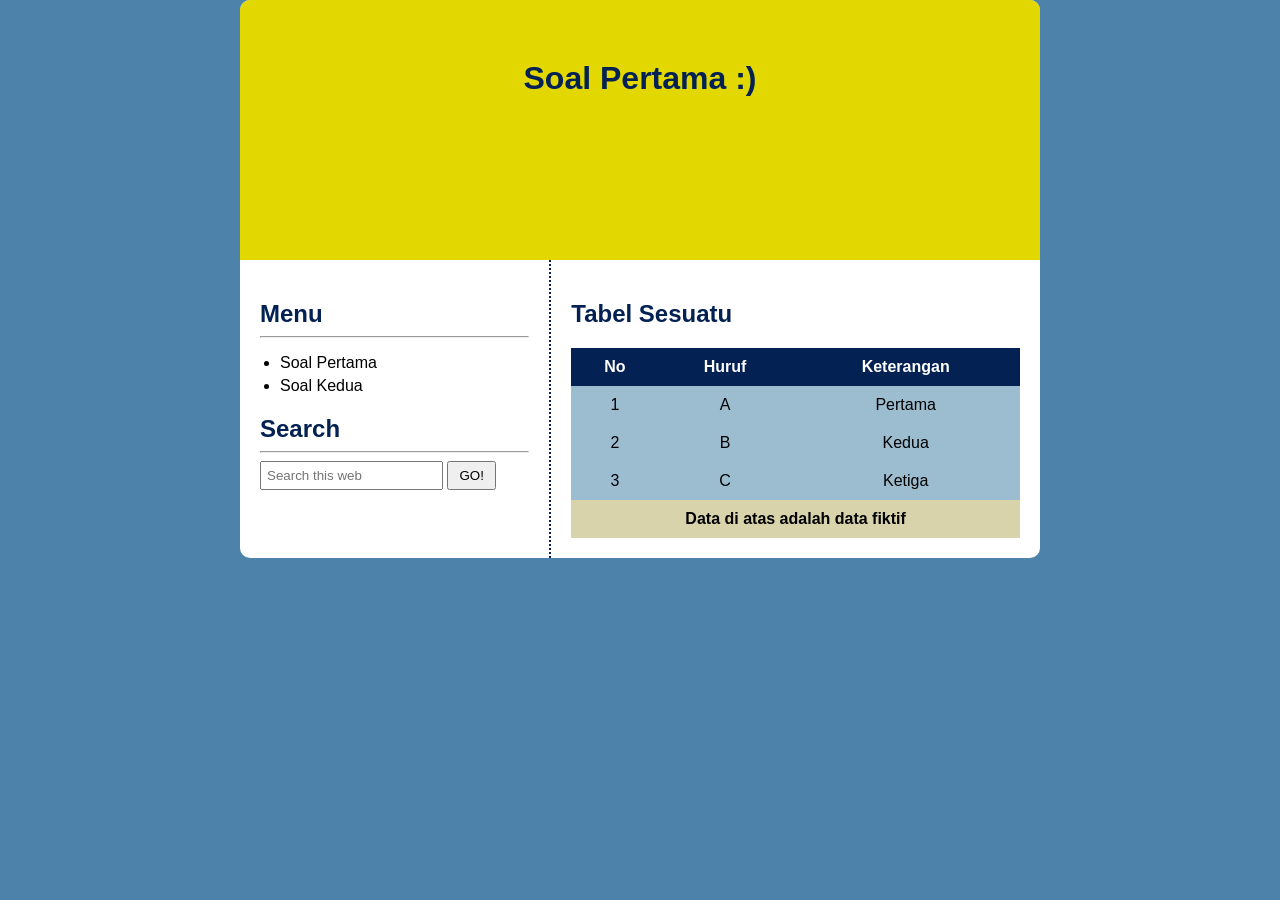
==== soal1.html @ 36c7310f "first commit" ====
<!DOCTYPE html>
<html>
<head>
    <title>Soal Pertama</title>
    <link rel="stylesheet" href="css/style.css">
</head>
<body>

<div class="container">

    <div class="header">
        <h1>Soal Pertama :)</h1>
    </div>

    <div class="content">

        <div class="sidebar">
            <h2>Menu</h2>
            <hr>
            <ul>
                <li>Soal Pertama</li>
                <li>Soal Kedua</li>
            </ul>

            <h2>Search</h2>
            <hr>
            <input type="text" placeholder="Search this web">
            <button>GO!</button>
        </div>

        <div class="main">
            <h2>Tabel Sesuatu</h2>

            <table>
                <tr>
                    <th>No</th>
                    <th>Huruf</th>
                    <th>Keterangan</th>
                </tr>
                <tr>
                    <td>1</td>
                    <td>A</td>
                    <td>Pertama</td>
                </tr>
                <tr>
                    <td>2</td>
                    <td>B</td>
                    <td>Kedua</td>
                </tr>
                <tr>
                    <td>3</td>
                    <td>C</td>
                    <td>Ketiga</td>
                </tr>
                <tr>
                    <td colspan="3" class="footer-table">
                        Data di atas adalah data fiktif
                    </td>
                </tr>
            </table>

        </div>

    </div>

</div>

</body>
</html>
---- css/style.css ----
body {
    margin: 0;
    background-color: #4D83AA;
    font-family: Arial, sans-serif;
}

.container {
    width: 800px;
    margin: 0 auto;
    background-color: white;
    border-radius: 10px;
    overflow: hidden;
}

.header {
    background-color: #E2D800;
    height: 200px;
    text-align: center;
    padding-top: 60px;
}

.header h1 {
    color: #032152;
    margin: 0;
}

.content {
    display: flex;
}

.sidebar {
    width: 300px;
    padding: 20px;
    border-right: 2px dotted #032152;
}

.sidebar h2 {
    color: #032152;
    margin-bottom: 5px;
}

.sidebar ul {
    list-style: disc;
    padding-left: 20px;
}

.sidebar li {
    margin: 5px 0;
}

.sidebar input {
    padding: 5px;
}

.sidebar button {
    padding: 5px 10px;
}

.main {
    width: 500px;
    padding: 20px;
}

.main h2 {
    color: #032152;
}

table {
    width: 100%;
    border-collapse: collapse;
    background-color: #9CBCD0;
}

th, td {
    padding: 10px;
    text-align: center;
}

th {
    background-color: #032152;
    color: white;
}

.footer-table {
    background-color: #D8D3AA;
    font-weight: bold;
}
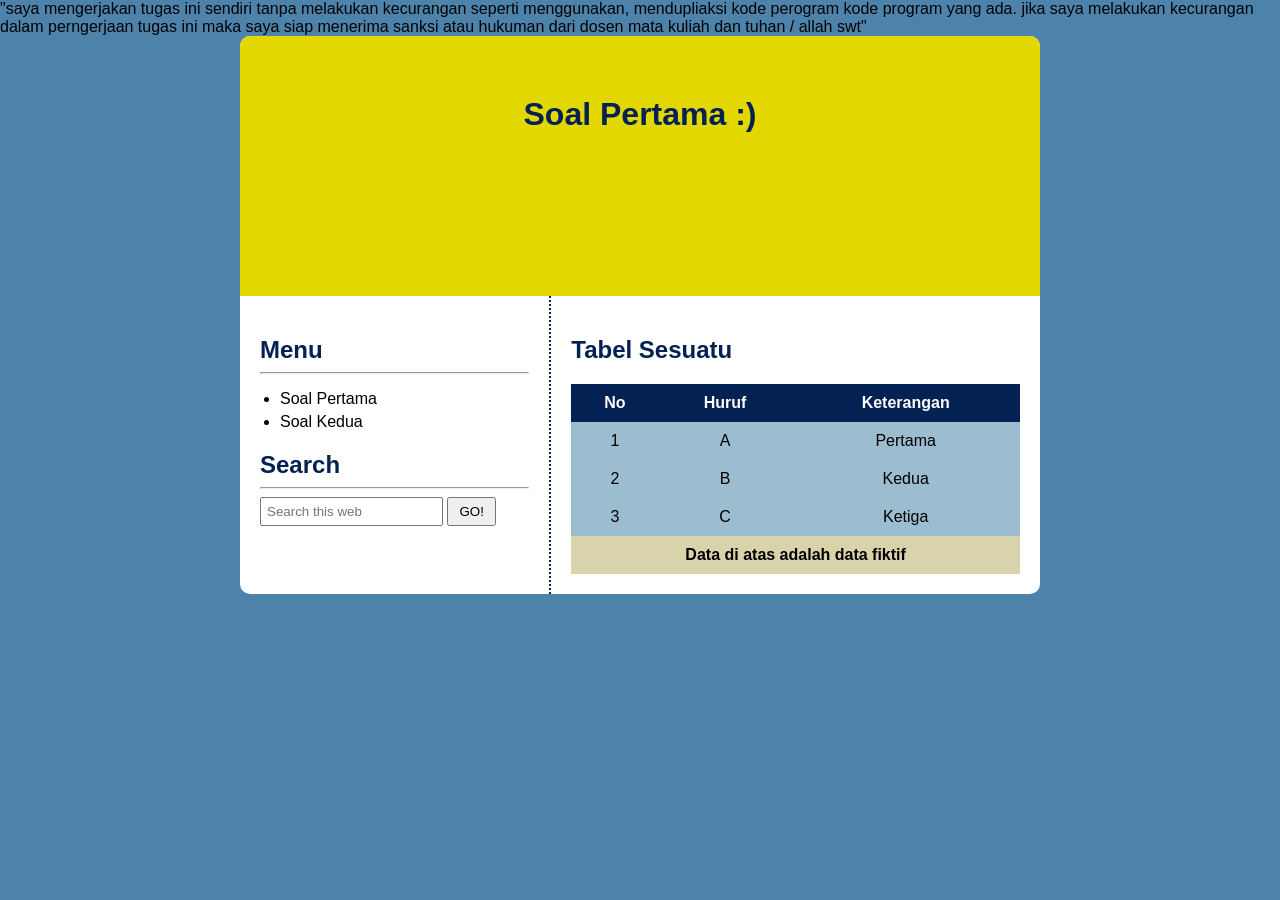
==== commit 8955c9aa: "Tugas 2 ISB-310 SISTEM INFORMASI BERBASIS WEBSITE" ====
--- a/soal1.html
+++ b/soal1.html
@@ -1,3 +1,6 @@
+"saya mengerjakan tugas ini sendiri tanpa melakukan kecurangan seperti menggunakan, mendupliaksi kode perogram kode program yang ada. 
+jika saya melakukan kecurangan dalam perngerjaan tugas ini maka saya siap menerima sanksi atau hukuman dari dosen mata kuliah dan tuhan / allah  swt"
+
 <!DOCTYPE html>
 <html>
 <head>
